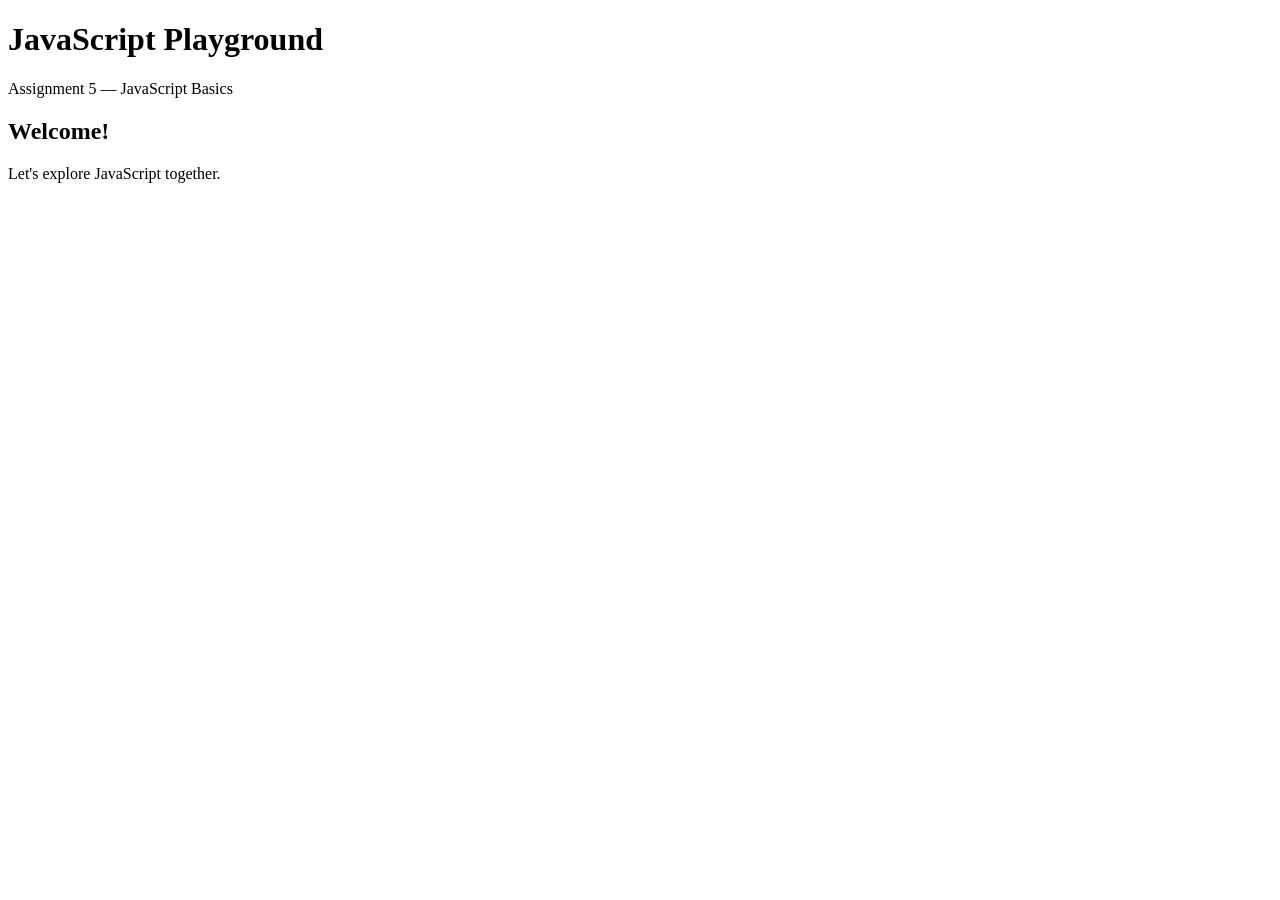
==== index.html @ 7bc32e98 "task 0" ====
<!DOCTYPE html>
<html lang="en">
<head>
    <meta charset="UTF-8">
    <meta name="viewport" content="width=device-width, initial-scale=1.0">
    <title>JavaScript Playground</title>
    <link rel="stylesheet" href="style.css">
    <script src="script.js" defer></script>
</head>
<body>

    <header>
        <h1>JavaScript Playground</h1>
        <p>Assignment 5 — JavaScript Basics</p>
    </header>

    <main>
        <h2>Welcome!</h2>
        <p>Let's explore JavaScript together.</p>
    </main>

</body>
</html>
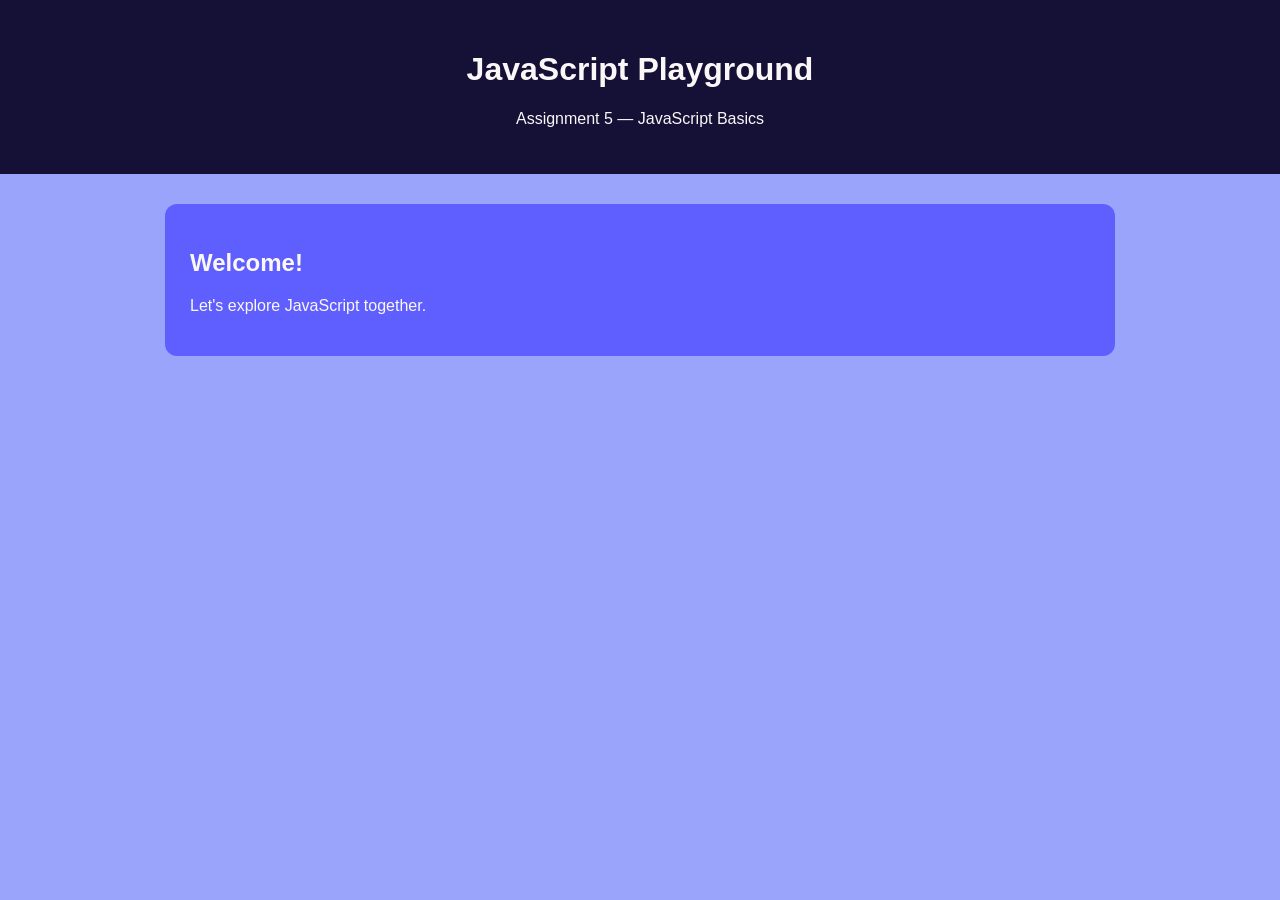
==== commit d04948e7: "task1" ====
--- a/index.html
+++ b/index.html
@@ -4,7 +4,7 @@
     <meta charset="UTF-8">
     <meta name="viewport" content="width=device-width, initial-scale=1.0">
     <title>JavaScript Playground</title>
-    <link rel="stylesheet" href="style.css">
+    <link rel="stylesheet" href="styles.css">
     <script src="script.js" defer></script>
 </head>
 <body>
--- a/styles.css
+++ b/styles.css
@@ -0,0 +1,21 @@
+body {
+    font-family: Arial, sans-serif;
+    background-color: #99a4fa;
+    color: #fbf7f7;
+    margin: 0;
+    padding: 0;
+}
+
+header {
+    background-color: #151036;
+    text-align: center;
+    padding: 30px;
+}
+
+main {
+    max-width: 900px;
+    margin: 30px auto;
+    padding: 25px;
+    background-color: rgb(95, 95, 255);
+    border-radius: 12px;
+}
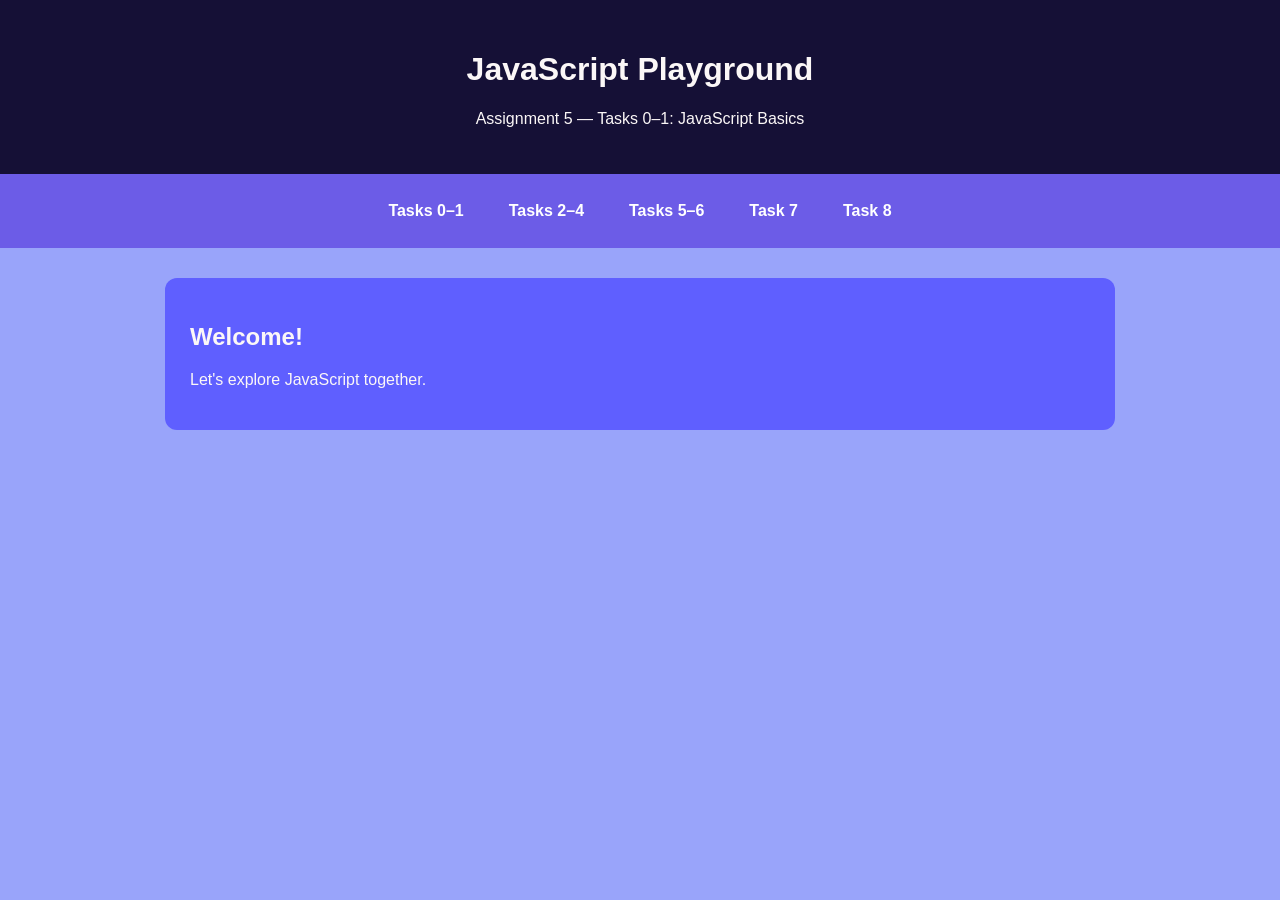
==== commit 209b3da7: "7-8 task" ====
--- a/index.html
+++ b/index.html
@@ -11,8 +11,18 @@
 
     <header>
         <h1>JavaScript Playground</h1>
-        <p>Assignment 5 — JavaScript Basics</p>
+        <p>Assignment 5 — Tasks 0–1: JavaScript Basics</p>
     </header>
+
+    
+<nav class="navbar">
+    <a href="index.html">Tasks 0–1</a>
+    <a href="dom.html">Tasks 2–4</a>
+    <a href="events.html">Tasks 5–6</a>
+    <a href="calculator.html">Task 7</a>
+    <a href="todo.html">Task 8</a>
+</nav>
+
 
     <main>
         <h2>Welcome!</h2>
--- a/styles.css
+++ b/styles.css
@@ -19,3 +19,199 @@
     background-color: rgb(95, 95, 255);
     border-radius: 12px;
 }
+
+
+#styleBox {
+    background-color: #000000;
+    padding: 25px;
+    margin: 20px 0;
+    border-radius: 12px;
+    transition: 0.3s;
+}
+
+button {
+    background-color: #517093;
+    color: #333;
+    border: none;
+    padding: 12px 20px;
+    margin: 5px;
+    border-radius: 8px;
+    cursor: pointer;
+}
+
+button:hover {
+    background-color: #6bb8ff;
+}
+
+
+#mouseBox {
+    background-color: #dcd6ff;
+    color: #333;
+    padding: 50px;
+    text-align: center;
+    border-radius: 12px;
+    margin: 20px 0;
+    font-size: 20px;
+    transition: background-color 0.3s;
+}
+
+#textInput {
+    padding: 12px;
+    width: 100%;
+    max-width: 350px;
+    border: 2px solid #a29bfe;
+    border-radius: 8px;
+    font-size: 16px;
+    box-sizing: border-box;
+}
+
+#output {
+    font-weight: bold;
+    color: #ff91c8;
+}
+
+
+.calculator {
+    max-width: 450px;
+    margin: 30px auto;
+    padding: 30px;
+    background-color: #f3efff;
+    color: #333;
+    border-radius: 15px;
+}
+
+.calculator label {
+    display: block;
+    margin: 15px 0 8px;
+    font-weight: bold;
+}
+
+.calculator input {
+    width: 100%;
+    padding: 12px;
+    border: 2px solid #a29bfe;
+    border-radius: 8px;
+    font-size: 18px;
+    box-sizing: border-box;
+}
+
+.calculator-buttons {
+    display: flex;
+    justify-content: center;
+    gap: 10px;
+    margin-top: 25px;
+}
+
+.calculator-buttons button {
+    background-color: #a29bfe;
+    color: white;
+    font-size: 22px;
+    flex: 1;
+    margin: 0;
+}
+
+.calculator-buttons button:hover {
+    background-color: #6c5ce7;
+}
+
+.calculator h3 {
+    text-align: center;
+    margin-top: 25px;
+}
+
+
+
+.navbar {
+    display: flex;
+    justify-content: center;
+    flex-wrap: wrap;
+    gap: 15px;
+    padding: 18px;
+    background-color: #6c5ce7;
+}
+
+.navbar a {
+    color: white;
+    text-decoration: none;
+    padding: 10px 15px;
+    border-radius: 8px;
+    font-weight: bold;
+    transition: 0.3s;
+}
+
+.navbar a:hover {
+    background-color: #a29bfe;
+}
+
+
+
+.todo-container {
+    max-width: 600px;
+    margin: 30px auto;
+    padding: 25px;
+    background-color: #f3efff;
+    border-radius: 15px;
+}
+
+.todo-input {
+    display: flex;
+    gap: 10px;
+    margin-bottom: 20px;
+}
+
+.todo-input input {
+    flex: 1;
+    min-width: 0;
+    padding: 12px;
+    border: 2px solid #a29bfe;
+    border-radius: 8px;
+    font-size: 16px;
+}
+
+.todo-input button {
+    white-space: nowrap;
+}
+
+#taskList {
+    list-style: none;
+    padding: 0;
+}
+
+.todo-item {
+    display: flex;
+    justify-content: space-between;
+    align-items: center;
+    gap: 10px;
+    padding: 12px;
+    margin-bottom: 10px;
+    background-color: white;
+    color: #333;
+    border-radius: 8px;
+}
+
+.todo-item span {
+    cursor: pointer;
+    overflow-wrap: anywhere;
+}
+
+.completed {
+    text-decoration: line-through;
+    color: #999;
+}
+
+.delete-btn {
+    background-color: #ff6b81;
+    color: white;
+}
+
+.delete-btn:hover {
+    background-color: #ee4562;
+}
+
+@media (max-width: 480px) {
+    .todo-input {
+        flex-direction: column;
+    }
+}
+
+
